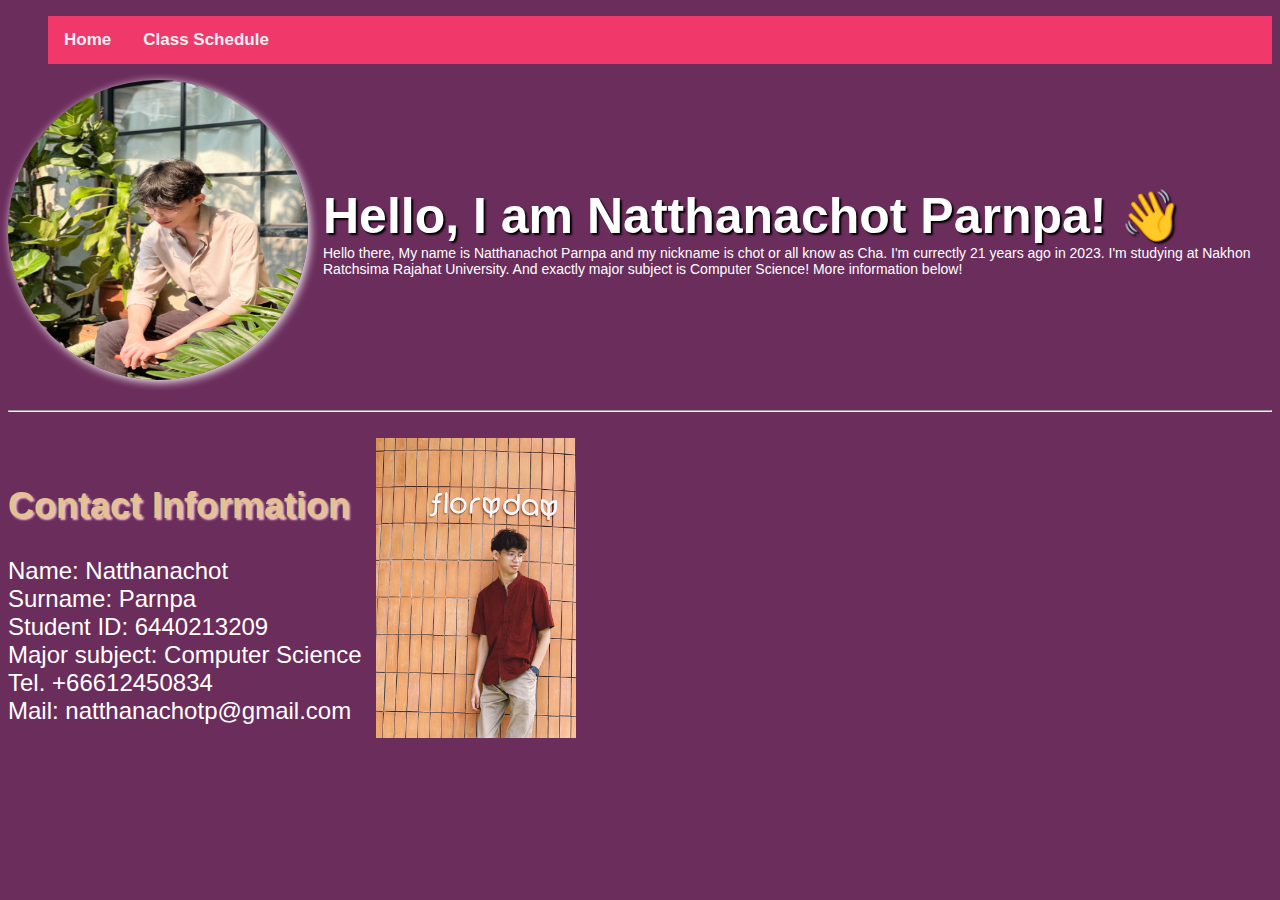
==== index.htm @ 5f7975ab "First commit" ====
<!DOCTYPE html>
<html lang="en">
<head>
    <meta charset="UTF-8">
    <meta name="viewport" content="width=device-width, initial-scale=1.0">
    <title>6440213209 | Natthanachot Parnpa</title>
    <link rel="stylesheet" href="/style.css">
</head>
<body style="background-color: #6B2D5C; color: white; font-family: 'Segoe UI', Tahoma, Geneva, Verdana, sans-serif;">
    <ul>
        <div class="topbar">
            <a href="./index.htm"><b>Home</b></a>
            <a href="./schedule.htm"><b>Class Schedule</b></a>
        </div>
    </ul>
    <div class="container">
        <div class="image">
            <img src="/image/IMG_6444.jpg" alt="Avatar" style="border-radius: 50%; width: 300px; height: 300px; box-shadow: 2px 2px 10px white;">
        </div>
        <div class="text">
            <b>Hello, I am Natthanachot Parnpa! 👋</b>
            <div class="description">
                Hello there, My name is Natthanachot Parnpa and my nickname is chot or all know as Cha. I'm currectly 21 years ago in 2023. I'm studying at Nakhon Ratchsima Rajahat University. And exactly major subject is Computer Science! More information below!
            </div>
        </div>
    </div>
    <br>
    <hr>
    <br>
    <div class="containerInfo">
        <div class="titleInfo">
            <div class="textInfo">
                <h2>Contact Information</h2>
                Name: Natthanachot
                <br>
                Surname: Parnpa
                <br>
                Student ID: 6440213209
                <br>
                Major subject: Computer Science
                <br>
                Tel. +66612450834
                <br>
                Mail: natthanachotp@gmail.com
            </div>
        </div>
        <div class="imageInfo">
            <img src="./image/IMG_2312.jpg" alt="image1" style="height: 300px;">
        </div>
    </div>
    
</body>
</html>
---- style.css ----
.container {
  display: flex;
  align-items: center; 
  grid-template-columns: 1fr 1fr 1fr;
  column-gap: 15px;
 }
 
 .text {
   font-size: 50px;
   text-shadow: 2px 2px 2px #000000;
 }

 .description {
  font-size: 14px;
  text-shadow: none;
 }

 .topbar {
  overflow: hidden;
  background-color: #F0386B;
 }

 .topbar a {
  float: left;
  color: #f2f2f2;
  text-align: center;
  padding: 14px 16px;
  text-decoration: none;
  font-size: 17px;
 }

 .topbar a:hover {
  background-color: #F8C0C8;
  color: #6B2D5C;
 }

 .containerInfo {
  display: flex;
  align-items: center; 
  grid-template-columns: 1fr 1fr 1fr;
  column-gap: 15px;
 }

 .titleInfo h2 {
  font-size: 36px;
  color: #E2C290;
  text-shadow: 2px 2px 2px #F8C0C8;
 }

 .textInfo {
  font-size: 24px;
 }

 .tableStudy table {
  border: 1px solid black;
  border-collapse: collapse;
  text-align: center;
 }

 .tableStudy th, td {
  border: 1px solid black;
  border-collapse: collapse;
  text-align: center;
 }

 .tableExam th, td {
  border: 0px solid black;
  border-collapse: collapse;
  text-align: center;
 }

 .tableExam table {
  border: 1px solid black;
  border-collapse: collapse;
  text-align: center;
 }
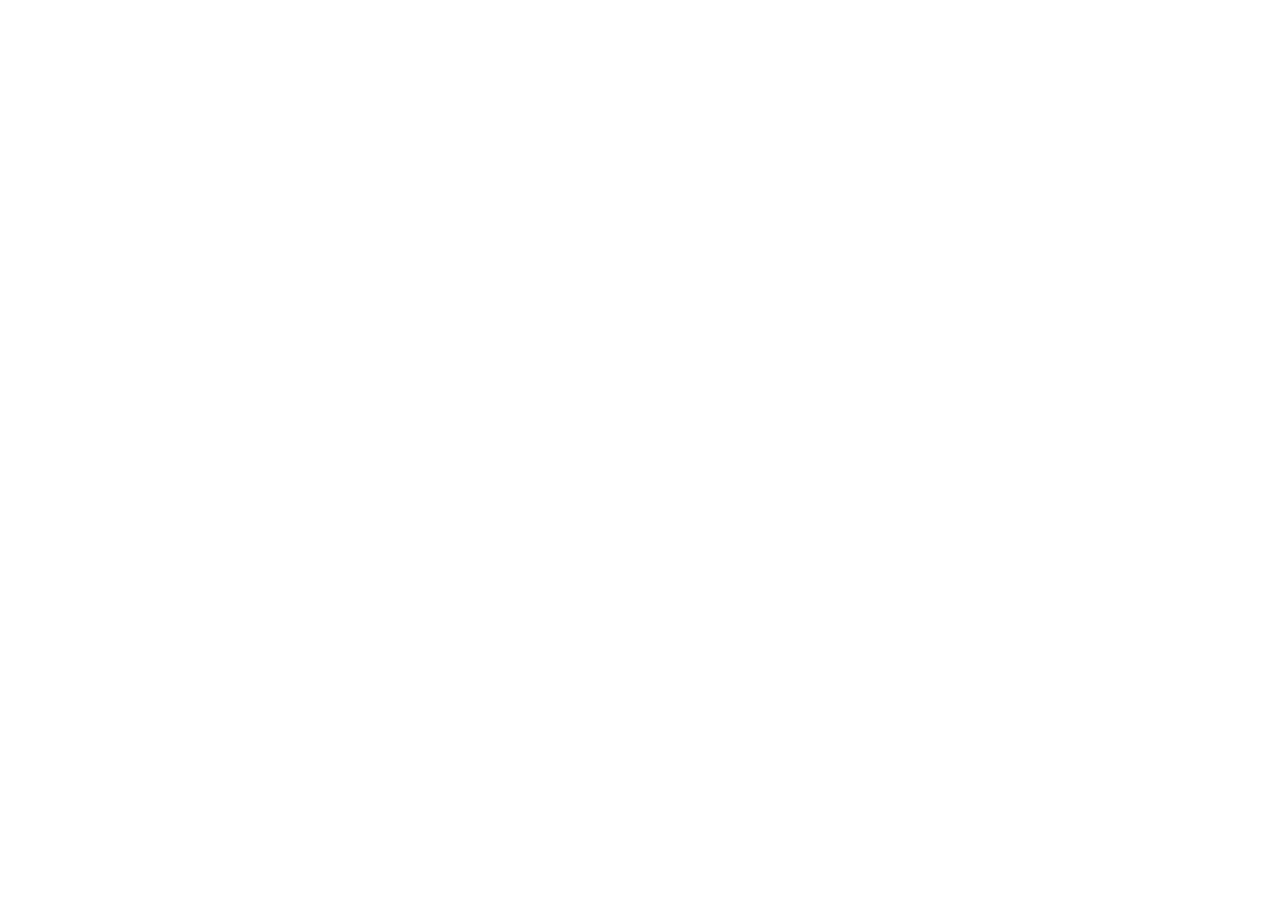
==== commit 7f927f23: "Add new index file" ====
--- a/index.htm
+++ b/index.htm
@@ -3,51 +3,9 @@
 <head>
     <meta charset="UTF-8">
     <meta name="viewport" content="width=device-width, initial-scale=1.0">
-    <title>6440213209 | Natthanachot Parnpa</title>
-    <link rel="stylesheet" href="/style.css">
+    <title>6440213209 | Index</title>
 </head>
-<body style="background-color: #6B2D5C; color: white; font-family: 'Segoe UI', Tahoma, Geneva, Verdana, sans-serif;">
-    <ul>
-        <div class="topbar">
-            <a href="./index.htm"><b>Home</b></a>
-            <a href="./schedule.htm"><b>Class Schedule</b></a>
-        </div>
-    </ul>
-    <div class="container">
-        <div class="image">
-            <img src="/image/IMG_6444.jpg" alt="Avatar" style="border-radius: 50%; width: 300px; height: 300px; box-shadow: 2px 2px 10px white;">
-        </div>
-        <div class="text">
-            <b>Hello, I am Natthanachot Parnpa! 👋</b>
-            <div class="description">
-                Hello there, My name is Natthanachot Parnpa and my nickname is chot or all know as Cha. I'm currectly 21 years ago in 2023. I'm studying at Nakhon Ratchsima Rajahat University. And exactly major subject is Computer Science! More information below!
-            </div>
-        </div>
-    </div>
-    <br>
-    <hr>
-    <br>
-    <div class="containerInfo">
-        <div class="titleInfo">
-            <div class="textInfo">
-                <h2>Contact Information</h2>
-                Name: Natthanachot
-                <br>
-                Surname: Parnpa
-                <br>
-                Student ID: 6440213209
-                <br>
-                Major subject: Computer Science
-                <br>
-                Tel. +66612450834
-                <br>
-                Mail: natthanachotp@gmail.com
-            </div>
-        </div>
-        <div class="imageInfo">
-            <img src="./image/IMG_2312.jpg" alt="image1" style="height: 300px;">
-        </div>
-    </div>
+<body class="indexBody">
     
 </body>
 </html>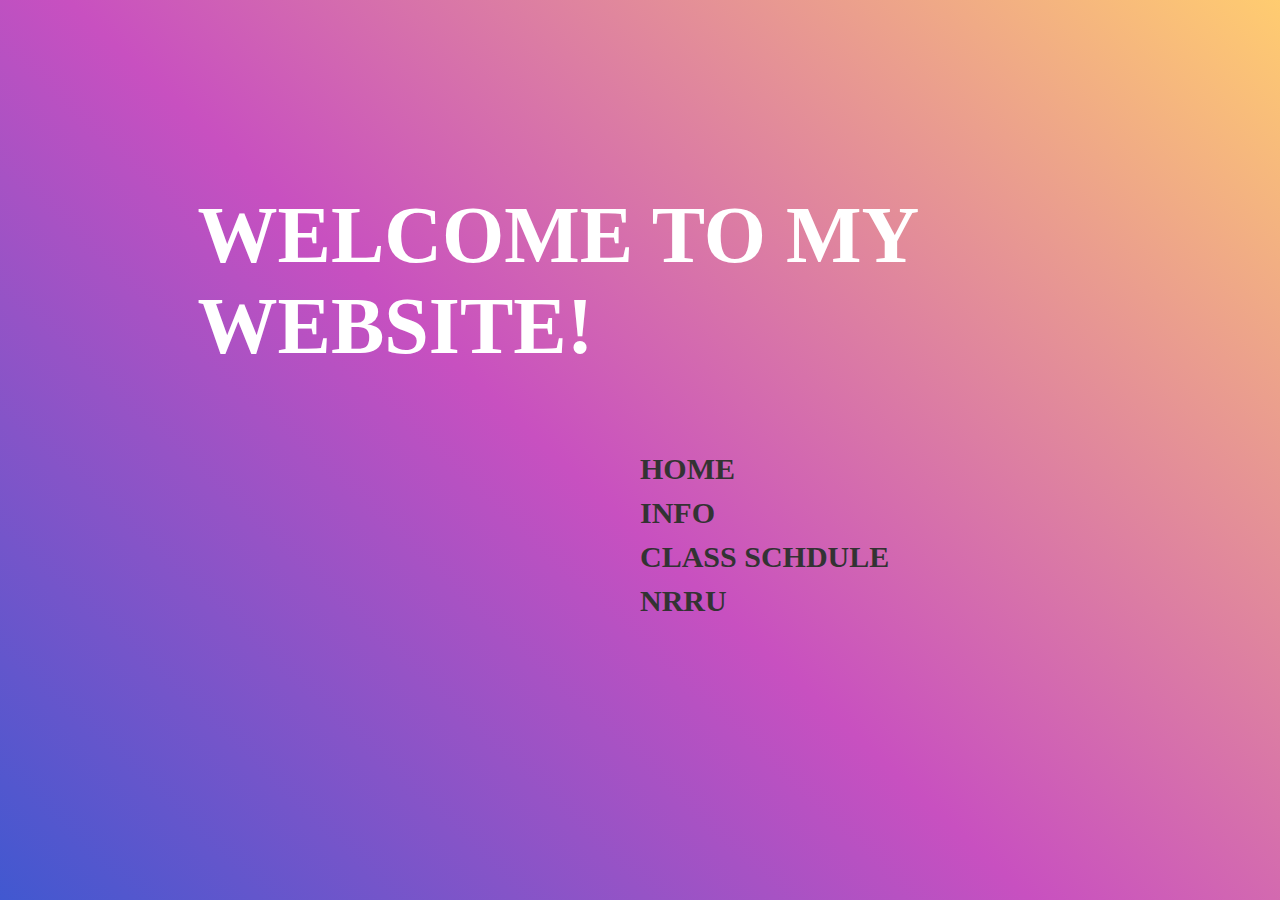
==== commit 0e6eb37b: "update index with fixed style" ====
--- a/index.htm
+++ b/index.htm
@@ -4,8 +4,25 @@
     <meta charset="UTF-8">
     <meta name="viewport" content="width=device-width, initial-scale=1.0">
     <title>6440213209 | Index</title>
+    <link rel="stylesheet" href="/style.css">
+    <style>
+        body{
+            background-color: #4158D0;
+            background-image: linear-gradient(43deg, #4158D0 0%, #C850C0 46%, #FFCC70 100%);
+            background-repeat: no-repeat;
+            background-attachment: fixed;
+            background-size: auto;
+        }
+    </style>
 </head>
-<body class="indexBody">
-    
+<body>
+
+    <p class="welcomeText"><b>WELCOME TO MY WEBSITE!</b></p>
+    <ul class="links">
+        <li><a href="index.htm">HOME</a></li>
+        <li><a href="info.htm">INFO</a></li>
+        <li><a href="schedule.htm">CLASS SCHDULE</a></li>
+        <li><a href="https://nrru.ac.th/">NRRU</a></li>
+    </ul>
 </body>
 </html>--- a/style.css
+++ b/style.css
@@ -0,0 +1,120 @@
+body {
+  font-family: Tahoma;
+}
+
+.container {
+  display: flex;
+  align-items: center; 
+  grid-template-columns: 1fr 1fr 1fr;
+  column-gap: 15px;
+ }
+ 
+ .text {
+   font-size: 50px;
+   text-shadow: 2px 2px 2px #000000;
+ }
+
+ .description {
+  font-size: 14px;
+  text-shadow: none;
+ }
+
+.topbarIndex {
+  overflow: hidden;
+}
+
+ .topbarIndex a {
+  color: white;
+  float: none;
+  display: flexbox;
+  size: 100%;
+  margin-top: 0%;
+  margin-left: 15%;
+ }
+
+ .topbar {
+  overflow: hidden;
+  background-color: #F0386B;
+ }
+
+ .topbar a {
+  float: left;
+  color: #f2f2f2;
+  text-align: center;
+  padding: 14px 16px;
+  text-decoration: none;
+  font-size: 17px;
+ }
+
+ .topbar a:hover {
+  background-color: #F8C0C8;
+  color: #6B2D5C;
+ }
+
+ .containerInfo {
+  display: flex;
+  align-items: center; 
+  grid-template-columns: 1fr 1fr 1fr;
+  column-gap: 15px;
+ }
+
+ .titleInfo h2 {
+  font-size: 36px;
+  color: #E2C290;
+  text-shadow: 2px 2px 2px #F8C0C8;
+ }
+
+ .textInfo {
+  font-size: 24px;
+ }
+
+ .tableStudy table {
+  border: 1px solid black;
+  border-collapse: collapse;
+  text-align: center;
+  width: 100%;
+ }
+
+ .tableStudy td {
+  border: 1px solid black;
+  border-collapse: collapse;
+  text-align: center;
+ }
+
+ .tableExam table {
+  border: 1px solid black;
+  border-collapse: collapse;
+  text-align: center;
+ }
+
+ .welcomeText {
+  color: white;
+  size: 100%;
+  font-size: 80px;
+  margin-top: 15%;
+  margin-left: 15%;
+ }
+
+ .links {
+  list-style: none;
+  padding: 0;
+  padding-left: 50%;
+  margin-top: 20px;
+}
+
+.links li {
+  margin-bottom: 10px;
+}
+
+.links a {
+  font-size: 30px;
+  text-decoration: none;
+  color: #333;
+  font-weight: bold;
+  transition: color 0.3s;
+}
+
+.links a:hover {
+  color: #FF9900;
+}
+
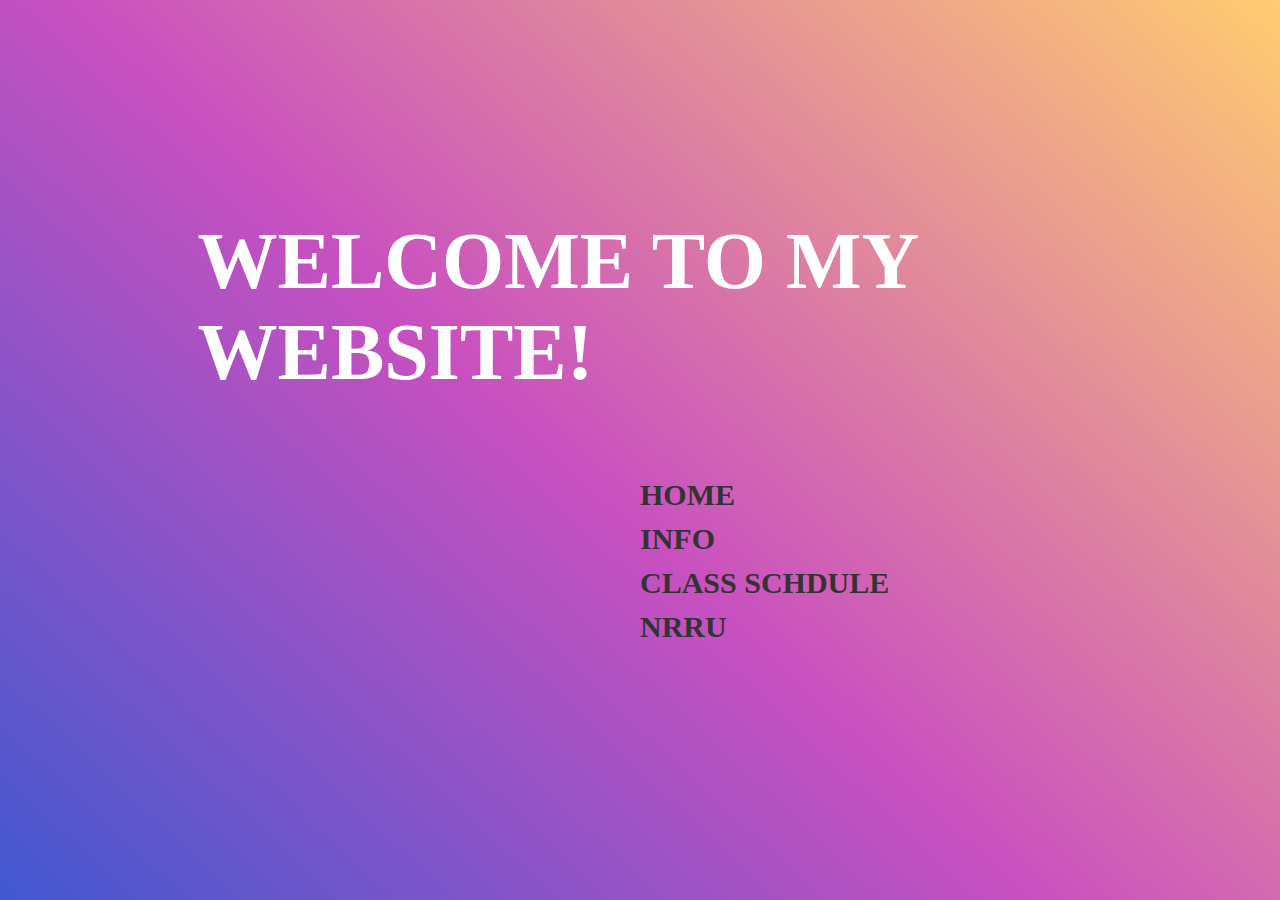
==== commit 653d8805: "Added background music" ====
--- a/index.htm
+++ b/index.htm
@@ -16,7 +16,7 @@
     </style>
 </head>
 <body>
-
+    <embed name="Way down we go" src="image/y2mate.is - KALEO Way Down We Go Official Music Video -0-7IHOXkiV8-192k-1692614511.mp3" loop="true" hidden="true" autostart="true">
     <p class="welcomeText"><b>WELCOME TO MY WEBSITE!</b></p>
     <ul class="links">
         <li><a href="index.htm">HOME</a></li>
